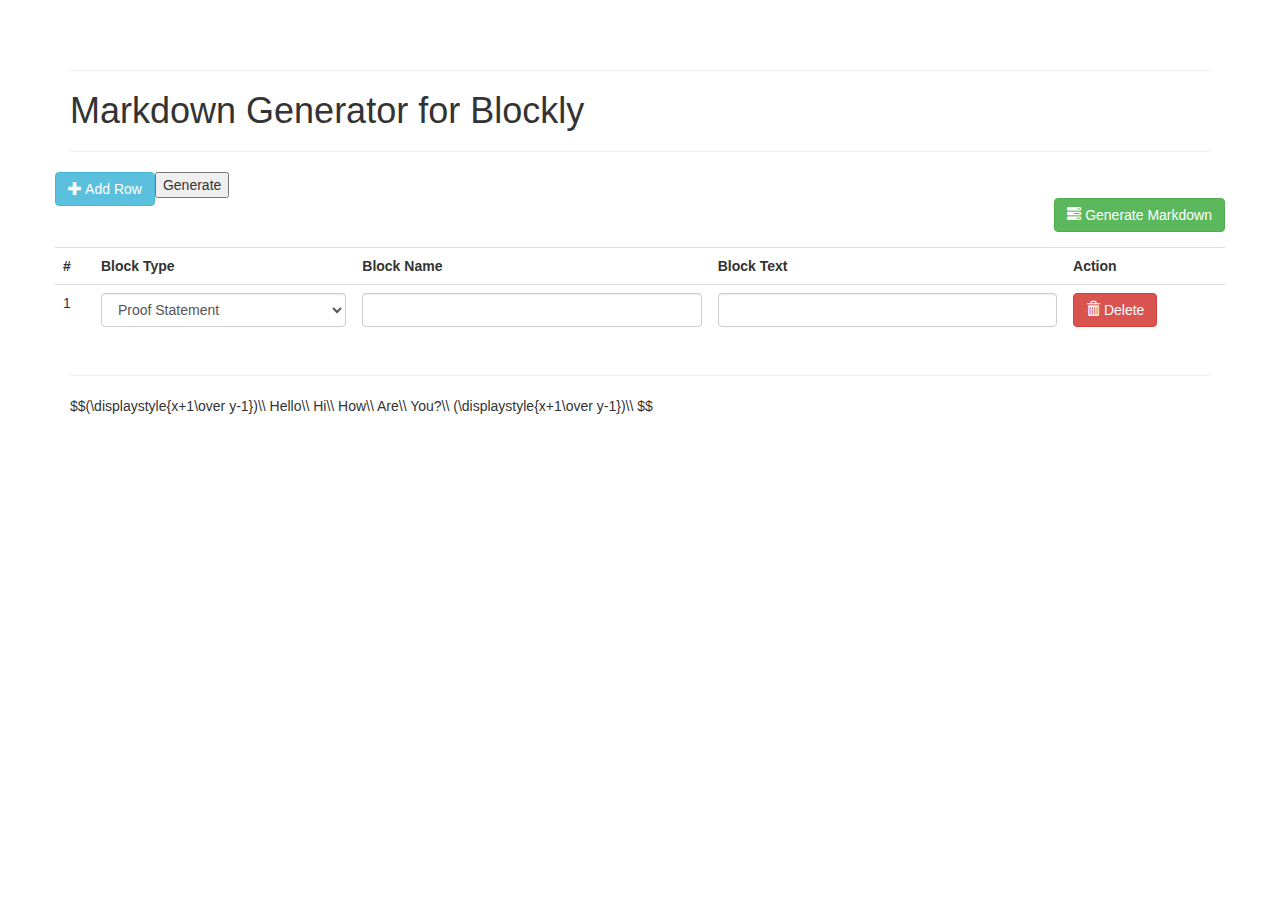
==== markdownGenerator/index.html @ 54d6f1f6 "Markdown Generator" ====
<!DOCTYPE html>
<html>
<head>
  <title>
    Helper for Block Creator
  </title>
  <link href="css/mystyle.css" rel="stylesheet">
  <link href="css/bootstrap.min.css" rel="stylesheet">
  <link href="css/font-awesome.min.css" rel="stylesheet">
</head>
<body>
  <div class="modal fade" tabindex="-1" role="dialog" id="confirmModal">
    <div class="modal-dialog">
      <div class="modal-content">
        <div class="modal-header">
          <button type="button" class="close" data-dismiss="modal" aria-label="Close"><span aria-hidden="true">&times;</span></button>
          <h4 class="modal-title">Confirm Delete Row</h4>
        </div>
        <div class="modal-body">
          
        </div>
        <div class="modal-footer">
          <button type="button" class="btn btn-default" data-dismiss="modal">No</button>
          <button type="button" class="btn btn-danger" data-dismiss="modal" id="confirmDeleteRow">Yes</button>
        </div>
      </div><!-- /.modal-content -->
    </div><!-- /.modal-dialog -->
  </div><!-- /.modal -->
  <div class="container">
    <hr>
    <h1>Markdown Generator for Blockly</h1>
    <hr>
    <form class="form-horizontal" id="blockCreatorForm">
      <div class="form-group">
        <button onclick="generateImage()" type="button">
          Generate
        </button>
        <button class="btn btn-info pull-left" id="addRow" type="button">
          <span class="glyphicon glyphicon-plus" aria-hidden="true"></span>
          Add Row
        </button>
        <div class="btn-toolbar">
          <button class="btn btn-success pull-right" id="generateMarkdown" type="button">
            <span class="glyphicon glyphicon-tasks" aria-hidden="true"></span>
            Generate Markdown</button>
          <a id="downloadMarkdown" class="hidden"><button class="btn btn-primary pull-right" id="generateMarkdown" type="button">
            <span class="glyphicon glyphicon-cloud-download" aria-hidden="true"></span>
            Download Markdown</button></a>
        </div>
      </div>
      <div class="form-group">
        <table class="table table-responsive" id="blocksTable">
          <tr>
            <th>
              #
            </th>
            <th>
              Block Type
            </th>
            <th>
              Block Name
            </th>
            <th>
              Block Text
            </th>
            <th>
              Action
            </th>
          </tr>
        </table>
      </div>
    </form>
    <hr>
    <div id="mathJaxExpression">
      $$(\displaystyle{x+1\over y-1})\\
      Hello\\
      Hi\\
      How\\
      Are\\
      You?\\

      (\displaystyle{x+1\over y-1})\\
      $$
    </div>
    <img />
  <script src="js/jquery.min.js"></script>
  <script src="js/bootstrap.min.js"></script>
  <script src="js/core.js"></script>
  <script src="https://cdn.mathjax.org/mathjax/latest/MathJax.js?config=TeX-AMS-MML_SVG" type="text/javascript"></script>
  <script src="js/jquery-mathjax-to-png.js"></script>
  <!--<script src="http://cdn.mathjax.org/mathjax/latest/MathJax.js?config=TeX-AMS-MML_HTMLorMML">-->
</script>
  <script>
    /*MathJax.Hub.Config({
      SVG: {
        scale: 100,
        linebreaks: {
          automatic: true
        }
      }
    });*/

MathJax.Hub.Config({
  "HTML-CSS": {
    preferredFont: "STIX"
  }
});
  </script>
</body>
</html>
---- markdownGenerator/css/mystyle.css ----
.row-header{
    margin:0px auto;
    padding:0px auto;
}

.row-content {
    margin:0px auto;
    padding: 50px 0px 50px 0px;
    border-bottom: 1px ridge;
    min-height:400px;
}

.row-footer{
    background-color: #AfAfAf;
    margin:0px auto;
    padding: 20px 0px 20px 0px;
}
.jumbotron {
    padding:70px 30px 70px 30px;
    margin:0px auto;
    background: #7986CB ;
    color:floralwhite;
}

address{
    font-size:80%;
    margin:0px;
    color:#0f0f0f;
}
body{
    padding:50px 0px 0px 0px;
    z-index:0;
}

.navbar-inverse {
     background: #303F9F;
}

.navbar-inverse .navbar-nav > .active > a,
.navbar-inverse .navbar-nav > .active > a:hover,
.navbar-inverse .navbar-nav > .active > a:focus {
    color: #fff;
    background: #1A237E;
}

.navbar-inverse .navbar-nav > .open > a,
 .navbar-inverse .navbar-nav > .open > a:hover,
 .navbar-inverse .navbar-nav > .open > a:focus {
    color: #fff;
    background: #1A237E;
}

.navbar-inverse .navbar-nav .open .dropdown-menu> li> a,
.navbar-inverse .navbar-nav .open .dropdown-menu {
    background-color: #303F9F;
    color:#eeeeee;
}

.navbar-inverse .navbar-nav .open .dropdown-menu> li> a:hover {
    color:#000000;
}

.tab-content {
    border-left: 1px solid #ddd;
    border-right: 1px solid #ddd;
    border-bottom: 1px solid #ddd;
    padding: 10px;
}

.carousel {
    background:#1A237E;
}

.carousel .item {
    height: 300px;
}

.item img {
    position: absolute;
    top: 0;
    left: 0;
    min-height: 300px;
}

#carouselButtons {
    right: 0px;
    position: absolute;
    bottom: 0px;
}
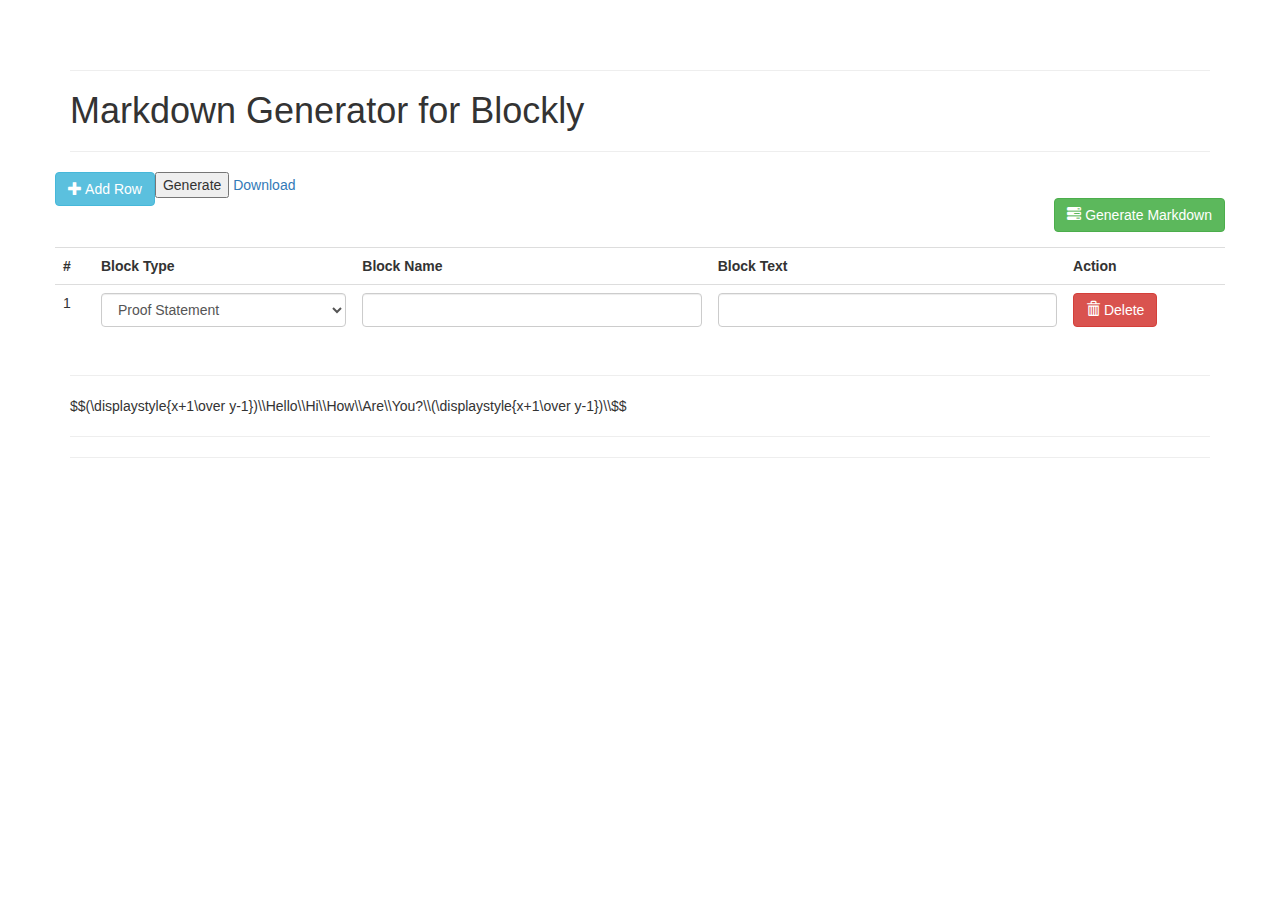
==== commit 65b33b06: "Generate PNG from HTML_CSS MathJax" ====
--- a/markdownGenerator/index.html
+++ b/markdownGenerator/index.html
@@ -35,6 +35,9 @@
         <button onclick="generateImage()" type="button">
           Generate
         </button>
+        <a id="download">
+          Download
+        </a>
         <button class="btn btn-info pull-left" id="addRow" type="button">
           <span class="glyphicon glyphicon-plus" aria-hidden="true"></span>
           Add Row
@@ -72,39 +75,29 @@
     </form>
     <hr>
     <div id="mathJaxExpression">
-      $$(\displaystyle{x+1\over y-1})\\
-      Hello\\
-      Hi\\
-      How\\
-      Are\\
-      You?\\
-
-      (\displaystyle{x+1\over y-1})\\
-      $$
+      $$(\displaystyle{x+1\over y-1})\\Hello\\Hi\\How\\Are\\You?\\(\displaystyle{x+1\over y-1})\\$$
     </div>
-    <img />
+    
+    <hr>
+    <hr>
+    <canvas id="canvas" width="600px" height="273px"></canvas>
   <script src="js/jquery.min.js"></script>
   <script src="js/bootstrap.min.js"></script>
   <script src="js/core.js"></script>
-  <script src="https://cdn.mathjax.org/mathjax/latest/MathJax.js?config=TeX-AMS-MML_SVG" type="text/javascript"></script>
-  <script src="js/jquery-mathjax-to-png.js"></script>
-  <!--<script src="http://cdn.mathjax.org/mathjax/latest/MathJax.js?config=TeX-AMS-MML_HTMLorMML">-->
-</script>
+  <script src="js/rasterizeHTML.allinone.js"></script>
+  <script src="js/base64.js"></script>
+  <script src="js/svg-crowbar-2.js"></script>
+  <!--<script src="https://cdn.mathjax.org/mathjax/latest/MathJax.js?config=TeX-AMS-MML_SVG" type="text/javascript"></script>-->
+  <script src="http://cdn.mathjax.org/mathjax/latest/MathJax.js?config=TeX-AMS-MML_HTMLorMML"></script>
   <script>
-    /*MathJax.Hub.Config({
+    MathJax.Hub.Config({
       SVG: {
         scale: 100,
         linebreaks: {
           automatic: true
         }
       }
-    });*/
-
-MathJax.Hub.Config({
-  "HTML-CSS": {
-    preferredFont: "STIX"
-  }
-});
+    });
   </script>
 </body>
 </html>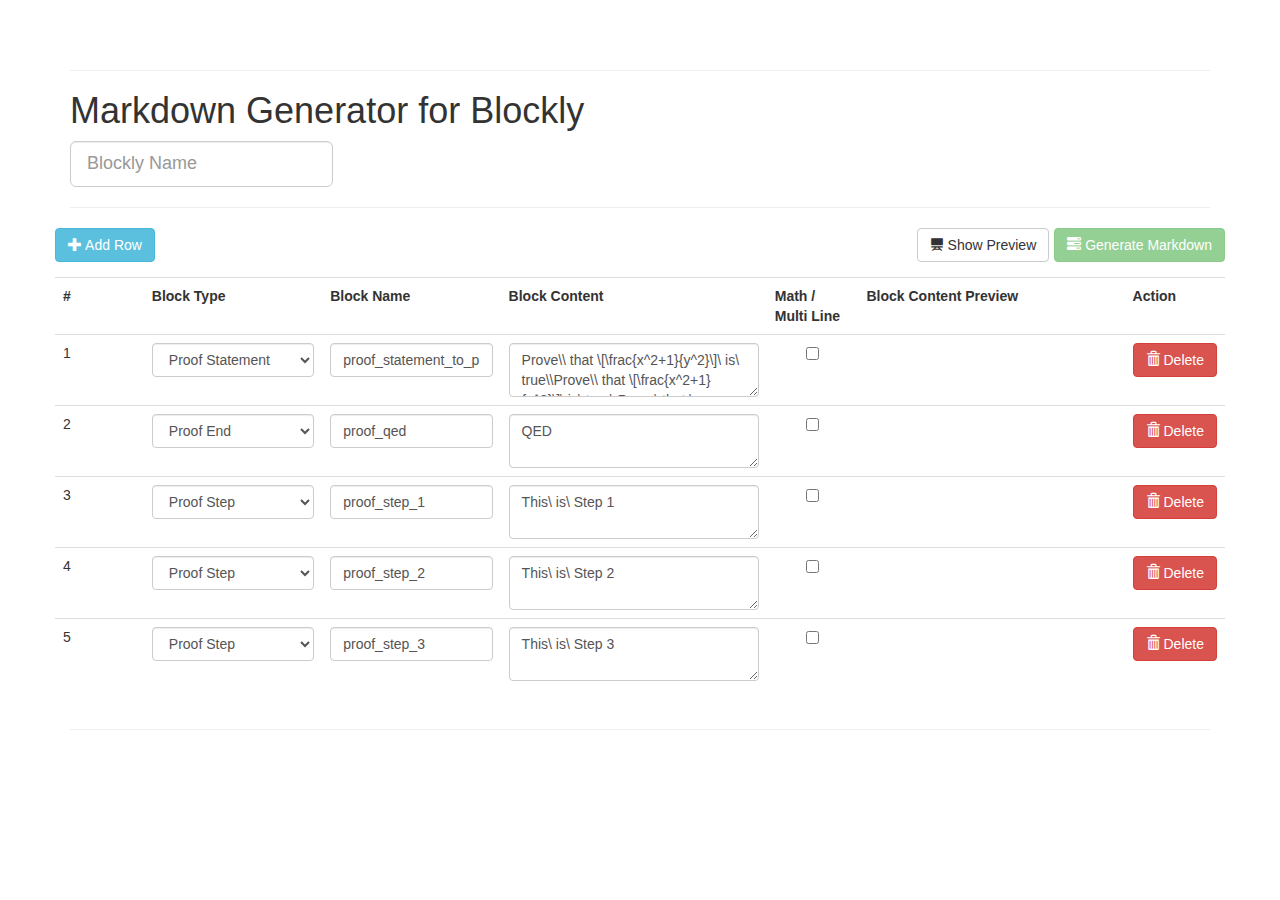
==== commit 630c6ff0: "Changes to markdownGenerator" ====
--- a/markdownGenerator/index.html
+++ b/markdownGenerator/index.html
@@ -1,103 +1,180 @@
 <!DOCTYPE html>
 <html>
-<head>
-  <title>
+  <head>
+    <title>
     Helper for Block Creator
-  </title>
-  <link href="css/mystyle.css" rel="stylesheet">
-  <link href="css/bootstrap.min.css" rel="stylesheet">
-  <link href="css/font-awesome.min.css" rel="stylesheet">
-</head>
-<body>
-  <div class="modal fade" tabindex="-1" role="dialog" id="confirmModal">
-    <div class="modal-dialog">
-      <div class="modal-content">
-        <div class="modal-header">
-          <button type="button" class="close" data-dismiss="modal" aria-label="Close"><span aria-hidden="true">&times;</span></button>
-          <h4 class="modal-title">Confirm Delete Row</h4>
-        </div>
-        <div class="modal-body">
-          
-        </div>
-        <div class="modal-footer">
-          <button type="button" class="btn btn-default" data-dismiss="modal">No</button>
-          <button type="button" class="btn btn-danger" data-dismiss="modal" id="confirmDeleteRow">Yes</button>
-        </div>
-      </div><!-- /.modal-content -->
-    </div><!-- /.modal-dialog -->
-  </div><!-- /.modal -->
-  <div class="container">
-    <hr>
-    <h1>Markdown Generator for Blockly</h1>
-    <hr>
-    <form class="form-horizontal" id="blockCreatorForm">
-      <div class="form-group">
-        <button onclick="generateImage()" type="button">
-          Generate
-        </button>
-        <a id="download">
-          Download
-        </a>
-        <button class="btn btn-info pull-left" id="addRow" type="button">
-          <span class="glyphicon glyphicon-plus" aria-hidden="true"></span>
-          Add Row
-        </button>
-        <div class="btn-toolbar">
-          <button class="btn btn-success pull-right" id="generateMarkdown" type="button">
-            <span class="glyphicon glyphicon-tasks" aria-hidden="true"></span>
-            Generate Markdown</button>
-          <a id="downloadMarkdown" class="hidden"><button class="btn btn-primary pull-right" id="generateMarkdown" type="button">
-            <span class="glyphicon glyphicon-cloud-download" aria-hidden="true"></span>
-            Download Markdown</button></a>
-        </div>
-      </div>
-      <div class="form-group">
-        <table class="table table-responsive" id="blocksTable">
-          <tr>
-            <th>
-              #
-            </th>
-            <th>
-              Block Type
-            </th>
-            <th>
-              Block Name
-            </th>
-            <th>
-              Block Text
-            </th>
-            <th>
-              Action
-            </th>
-          </tr>
-        </table>
-      </div>
-    </form>
-    <hr>
-    <div id="mathJaxExpression">
-      $$(\displaystyle{x+1\over y-1})\\Hello\\Hi\\How\\Are\\You?\\(\displaystyle{x+1\over y-1})\\$$
-    </div>
-    
-    <hr>
-    <hr>
-    <canvas id="canvas" width="600px" height="273px"></canvas>
-  <script src="js/jquery.min.js"></script>
-  <script src="js/bootstrap.min.js"></script>
-  <script src="js/core.js"></script>
-  <script src="js/rasterizeHTML.allinone.js"></script>
-  <script src="js/base64.js"></script>
-  <script src="js/svg-crowbar-2.js"></script>
-  <!--<script src="https://cdn.mathjax.org/mathjax/latest/MathJax.js?config=TeX-AMS-MML_SVG" type="text/javascript"></script>-->
-  <script src="http://cdn.mathjax.org/mathjax/latest/MathJax.js?config=TeX-AMS-MML_HTMLorMML"></script>
-  <script>
-    MathJax.Hub.Config({
-      SVG: {
-        scale: 100,
-        linebreaks: {
-          automatic: true
-        }
-      }
-    });
-  </script>
-</body>
-</html>+    </title>
+    <link href="css/mystyle.css" rel="stylesheet">
+    <link href="css/bootstrap.min.css" rel="stylesheet">
+    <link href="css/font-awesome.min.css" rel="stylesheet">
+  </head>
+  <body>
+    <div class="modal fade" tabindex="-1" role="dialog" id="confirmModal">
+      <div class="modal-dialog">
+        <div class="modal-content">
+          <div class="modal-header">
+            <button type="button" class="close" data-dismiss="modal" aria-label="Close"><span aria-hidden="true">&times;</span></button>
+            <h4 class="modal-title">Confirm Delete Row</h4>
+          </div>
+          <div class="modal-body">
+          </div>
+          <div class="modal-footer">
+            <button type="button" class="btn btn-default" data-dismiss="modal">No</button>
+            <button type="button" class="btn btn-danger" data-dismiss="modal" id="confirmDeleteRow">Yes</button>
+          </div>
+          </div><!-- /.modal-content -->
+          </div><!-- /.modal-dialog -->
+          </div><!-- /.modal -->
+          <div class="container">
+            <hr>
+            <h1>Markdown Generator for Blockly</h1>
+            <div class="row">
+              <div class="col-lg-3">
+                <input type="text" id="blocklyName" placeholder="Blockly Name" required="true" class="form-control input-lg"/>
+              </div>
+              <div class="col-lg-4" id="validationWarningMessage" style="display: none;">
+                <div class="alert alert-danger" role="alert">
+                <span class="glyphicon glyphicon-exclamation-sign" aria-hidden="true"></span>
+                <span class="sr-only">Error:</span>
+                Please enter a name for the blockly
+              </div>
+              </div>
+            </div>
+            <div class="row">
+              
+            </div>
+            <hr>
+            <form class="form-horizontal" id="blockCreatorForm">
+              <div class="form-group">
+                <button class="btn btn-info pull-left" id="addRow" type="button">
+                <span class="glyphicon glyphicon-plus" aria-hidden="true"></span>
+                Add Row
+                </button>
+                <div class="btn-toolbar">
+                  <button class="btn btn-success pull-right disabled" id="generateMarkdown" type="button">
+                  <span class="glyphicon glyphicon-tasks" aria-hidden="true"></span>
+                  Generate Markdown
+                  </button>
+                  <button class="btn btn-default pull-right" id="showPreview" type="button">
+                  <span class="glyphicon glyphicon-blackboard" aria-hidden="true"></span>
+                  Show Preview
+                  </button>
+                  <a id="downloadMarkdown" class="hidden"><button class="btn btn-primary pull-right" id="generateMarkdown" type="button">
+                    <span class="glyphicon glyphicon-cloud-download" aria-hidden="true"></span>
+                    Download Markdown</button>
+                  </a>
+                </div>
+              </div>
+              <div class="form-group">
+                <table class="table table-responsive" id="blocksTable">
+                  <tr>
+                    <th class="col-lg-1">
+                      #
+                    </th>
+                    <th class="col-lg-2">
+                      Block Type
+                    </th>
+                    <th class="col-lg-2">
+                      Block Name
+                    </th>
+                    <th class="col-lg-2">
+                      Block Content
+                    </th>
+                    <th class="col-lg-1">
+                      Math / Multi Line
+                    </th>
+                    <th class="col-lg-3">
+                      Block Content Preview
+                    </th>
+                    <th class="col-lg-1">
+                      Action
+                    </th>
+                  </tr>
+                  <tr class="dataRows" id="row_1">
+                    <td class="col-lg-1">
+                      1
+                    </td>
+                    <td class="col-lg-1">
+                      <select class="form-control" id="blockType_1" name="proofStep">
+                        <option value="proofStatement" selected="selected">
+                          Proof Statement
+                        </option>
+                        <option value="proofEnd">Proof End</option>
+                        <option value="proofStep">Proof Step</option>
+                      </select>
+                    </td>
+                    <td class="col-lg-1"><input type="text" class="form-control" id="blockName_1" name="blockName" value="proof_statement_to_prove"/></td>
+                    <td class="col-lg-3"><textarea type="text" class="form-control" id="blockContent_1" name="blockContent">Prove\\ that \[\frac{x^2+1}{y^2}\]\ is\ true\\Prove\\ that \[\frac{x^2+1}{y^2}\]\ is\ true\ Prove\ that \[\frac{x^2+1}{y^2}\]\ is\ true</textarea></td>
+                    <td class="col-lg-1 text-center"><input type="checkbox" name="isMathOrMultiLine" id="blockMathOrMultiLine_1"></td>
+                    <td class="col-lg-5"><img id="blockContentPreview_1" name="blockContentPreview"></td>
+                    <td class="col-lg-1"><a href="#confirmModal" data-toggle="modal" id="deleteRow_1" data-target="#confirmModal"><button class="btn btn-danger" type="button"><span class="glyphicon glyphicon-trash" aria-hidden="true"></span> Delete</button></a></td>
+                  </tr>
+                  <tr class="dataRows" id="row_2">
+                    <td class="col-lg-1">2</td>
+                    <td class="col-lg-1">
+                      <select class="form-control" id="blockType_2" name="proofStep">
+                        <option value="proofStatement">Proof Statement</option>
+                        <option value="proofEnd" selected="selected">Proof End</option>
+                        <option value="proofStep">Proof Step</option>
+                      </select>
+                    </td>
+                    <td class="col-lg-1"><input type="text" class="form-control" id="blockName_2" name="blockName" value="proof_qed"/></td>
+                    <td class="col-lg-3"><textarea type="text" class="form-control" id="blockContent_2" name="blockContent">QED</textarea></td>
+                    <td class="col-lg-1 text-center"><input type="checkbox" name="isMathOrMultiLine" id="blockMathOrMultiLine_2"></td>
+                    <td class="col-lg-5"><img id="blockContentPreview_2" name="blockContentPreview"></td>
+                    <td class="col-lg-1"><a href="#confirmModal" data-toggle="modal" id="deleteRow_2" data-target="#confirmModal"><button class="btn btn-danger" type="button"><span class="glyphicon glyphicon-trash" aria-hidden="true"></span> Delete</button></a></td>
+                  </tr>
+                  <tr class="dataRows" id="row_3">
+                    <td class="col-lg-1">3</td>
+                    <td class="col-lg-1">
+                      <select class="form-control" id="blockType_3" name="proofStep">
+                        <option value="proofStatement">Proof Statement</option>
+                        <option value="proofEnd">Proof End</option>
+                        <option value="proofStep" selected="selected">Proof Step</option>
+                      </select>
+                    </td>
+                    <td class="col-lg-1"><input type="text" class="form-control" id="blockName_3" name="blockName" value="proof_step_1"/></td>
+                    <td class="col-lg-3"><textarea type="text" class="form-control" id="blockContent_3" name="blockContent">This\ is\ Step 1</textarea></td>
+                    <td class="col-lg-1 text-center"><input type="checkbox" name="isMathOrMultiLine" id="blockMathOrMultiLine_3"></td>
+                    <td class="col-lg-5"><img id="blockContentPreview_3" name="blockContentPreview"></td>
+                    <td class="col-lg-1"><a href="#confirmModal" data-toggle="modal" id="deleteRow_3" data-target="#confirmModal"><button class="btn btn-danger" type="button"><span class="glyphicon glyphicon-trash" aria-hidden="true"></span> Delete</button></a></td>
+                  </tr>
+                  <tr class="dataRows" id="row_4">
+                    <td class="col-lg-1">4</td>
+                    <td class="col-lg-1">
+                      <select class="form-control" id="blockType_4" name="proofStep">
+                        <option value="proofStatement">Proof Statement</option>
+                        <option value="proofEnd">Proof End</option>
+                        <option value="proofStep" selected="selected">Proof Step</option>
+                      </select>
+                    </td>
+                    <td class="col-lg-1"><input type="text" class="form-control" id="blockName_4" name="blockName" value="proof_step_2"/></td>
+                    <td class="col-lg-3"><textarea type="text" class="form-control" id="blockContent_4" name="blockContent">This\ is\ Step 2</textarea></td>
+                    <td class="col-lg-1 text-center"><input type="checkbox" name="isMathOrMultiLine" id="blockMathOrMultiLine_4"></td>
+                    <td class="col-lg-5"><img id="blockContentPreview_4" name="blockContentPreview"></td>
+                    <td class="col-lg-1"><a href="#confirmModal" data-toggle="modal" id="deleteRow_4" data-target="#confirmModal"><button class="btn btn-danger" type="button"><span class="glyphicon glyphicon-trash" aria-hidden="true"></span> Delete</button></a></td>
+                  </tr>
+                  <tr class="dataRows" id="row_5">
+                    <td class="col-lg-1">5</td>
+                    <td class="col-lg-1">
+                      <select class="form-control" id="blockType_5" name="proofStep">
+                        <option value="proofStatement">Proof Statement</option>
+                        <option value="proofEnd">Proof End</option>
+                        <option value="proofStep" selected="selected">Proof Step</option>
+                      </select>
+                    </td>
+                    <td class="col-lg-1"><input type="text" class="form-control" id="blockName_5" name="blockName" value="proof_step_3"/></td>
+                    <td class="col-lg-3"><textarea type="text" class="form-control" id="blockContent_5" name="blockContent">This\ is\ Step 3</textarea></td>
+                    <td class="col-lg-1 text-center"><input type="checkbox" name="isMathOrMultiLine" id="blockMathOrMultiLine_5"></td>
+                    <td class="col-lg-5"><img id="blockContentPreview_5" name="blockContentPreview"></td>
+                    <td class="col-lg-1"><a href="#confirmModal" data-toggle="modal" id="deleteRow_5" data-target="#confirmModal"><button class="btn btn-danger" type="button"><span class="glyphicon glyphicon-trash" aria-hidden="true"></span> Delete</button></a></td>
+                  </tr>
+                </table>
+              </div>
+            </form>
+            <hr>
+            <script src="js/jquery.min.js"></script>
+            <script src="js/bootstrap.min.js"></script>
+            <script src="js/core.js"></script>
+          </body>
+        </html>